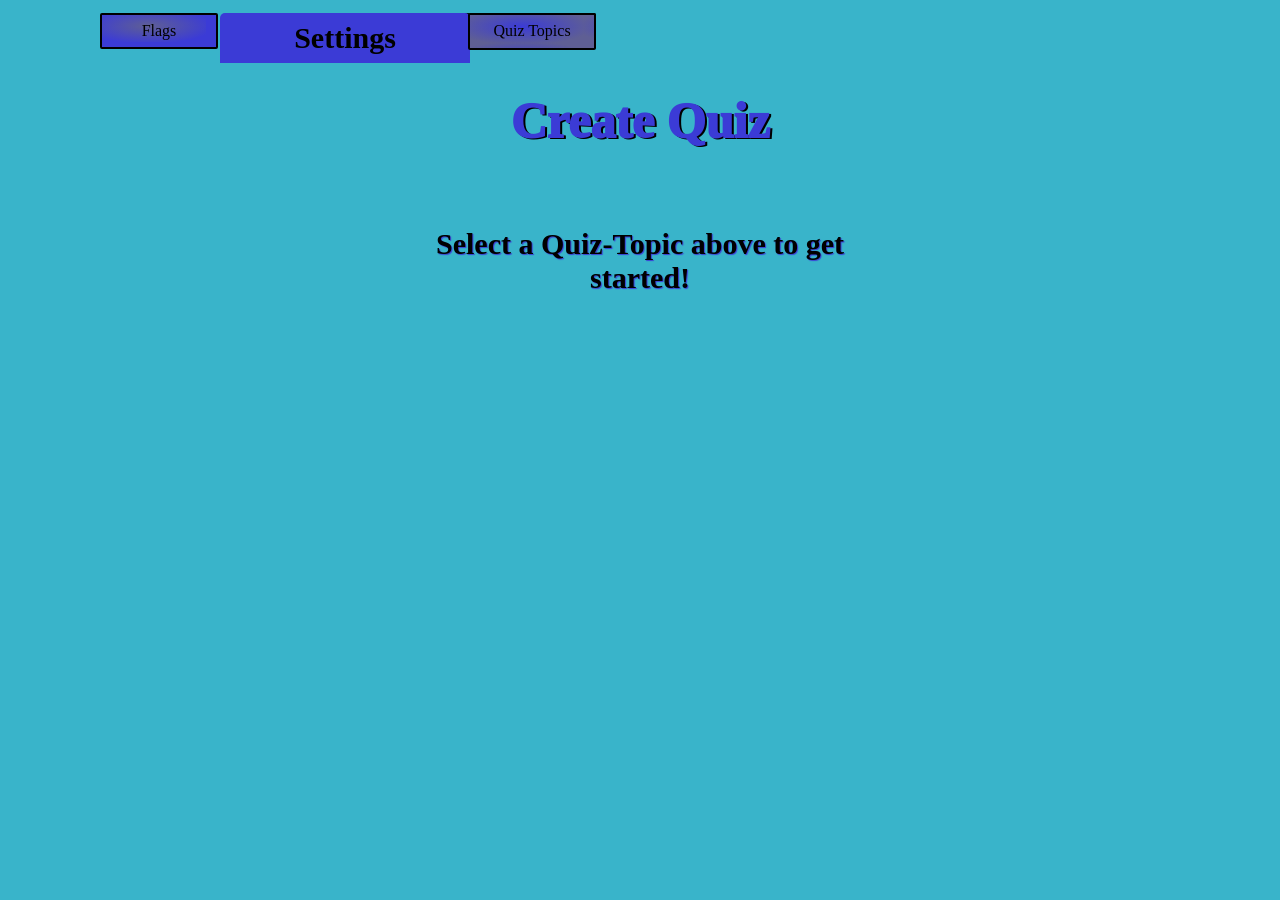
==== index.html @ 402f78c0 "Update index.html" ====
<!DOCTYPE html>
<html>
    <head>
        <title>
            Geography Quiz
        </title>
        <script type="module" src="./js/quizController.js" defer>
        </script>
        <script type="module">
            import languagePack from "./js/settings/languagePack.js";
            import updateLang from "./js/updateLang.js";

            updateLang(languagePack, (localStorage.getItem("langPref") || "english"));
        </script>
        <link rel="stylesheet" id="theme-settings">
        <link rel="stylesheet" href="./css/styles.css">
    </head>
    <body>
        <header>
            <div>
                <div id="settings">
                    <div id="settings-button">
                        Settings
                    </div>
                    <ul id="settings-ul" class="invisible">
                        <li>
                            <div id="themes-button">Themes</div>
                            <ul id="themes-ul" class="invisible">
                                <li id="base-theme">Base Theme</li>
                                <li id="sunset-theme">Sunset Theme</li>
                            </ul>
                        </li>
                        <li>
                            <div id="languages-button">Languages</div>
                            <ul id="languages-ul" class="invisible">
                                <li id="lang-en">English</li>
                                <li id="lang-de">Deutsch</li>
                            </ul>
                        </li>
                    </ul>
                </div>
            </div>
            <nav>
                <div id="expand-topics">
                    Quiz Topics
                </div >
                <div id="cover">
                    <div id="actual-cover" >
                    </div>
                    <ul id="topics-ul" class="covered">
                        <li id="flag" class="quiz-link">Flags</li>
                        <li id="capital" class="quiz-link">Capitals</li>
                        <li id="population" class="quiz-link">Population</li>
                        <li id="area" class="quiz-link">Area</li>
                    </ul>
                </div>
            </nav>
        </header>
        <main>
            <div id="content-wrapper">
                <div id="create-quiz-container">
                    <form id="create-form" action="" method="POST">
                        <table>
                            <thead>
                                <tr>
                                    <th id="create">Create Quiz</th>
                                </tr>
                            </thead>
                            <tbody>
                                <tr><td><p id="select-above">Select a Quiz-Topic above to get started!</p></td></tr>
                            </tbody>
                        </table>
                    </form>
                </div>
                <div id="quiz-container">

                </div>
            </div>
        </main>
    </body>
</html>
---- css/styles.css ----
body{
    background-color: var(--secondaryColor);
}

*{
    font-family: var(--font);
}

nav{
    width: auto;
    display: flex;
}

ul{
    list-style: none;
    padding: 0px;
    margin: 0px;
    display: flex;
    justify-content: space-between
}

#topics-ul > li{
    padding: var(--navLinkPadding);
    margin: var(--navLinkMargin);
    border: var(--navLinkBorderSize) solid var(--linkBorderColor);
    width: 30%;
    min-width: 100px;
    text-align: center;
    
    background: var(--navLinkBg);
    background-repeat: no-repeat;
    background-position: -10px -5px;
    background-color: var(--mainColor);
    border-radius: 2px;
    transition: 0.2s ease-in-out;
}

#topics-ul > li:hover{
    cursor: pointer;
    transform: scale(110%);
    transition: 0.2s ease-in-out;
}

#topics-ul > li:active{
  border-color: var(--navLinkShadowColor);
}


header{
    display: flex;
    justify-content: center;
}

header > div{
    text-align: center;
    margin-right: 5%;
    margin-top: calc(var(--navLinkBorderSize) + var(--navLinkPadding) + var(--navLinkMargin));
    font-weight: bold;
    font-size: 30px;
}


.on{
    background-color: var(--mainColor);
}

#create-form td:has(#continent-settings){
    display: flex;
    flex-direction: column-reverse;
}

#continent-settings{
    text-align: center
}

#continent-settings > div{
    padding: 2px;
    width: 30%;
    margin: 5px auto;
    border: 2px solid var(--linkBorderColor);
    transition: 0.2s ease-in-out;
    
}

#continent-settings > div:hover{
    cursor: pointer;
    background-color: var(--navLinkShadowColor);
}

#create-form td{
   display: flex;
   flex-direction: row-reverse;
    justify-content: center;
}

tbody span{
    align-items: center;
    display: flex;
    padding: 5px;
}

#create-form label{
     margin: 5px 20px 5px 5px;
}

#create-form{
    width: 445.3px;
    margin: 0 auto;
    margin-top: 7%;
}

th{
    font-weight: 1000;
    font-size: 50px;
    padding-bottom: 10%;
    color: var(--mainColor);
    text-shadow: 2px 1px 0px black
}

select{
    background-color: var(--mainColor);
}

input[type=range]{
    -webkit-appearance: none;
    appearance: none;
    width: 50%;
    background-color: transparent;
}

input[type="range"]::-webkit-slider-thumb {
  -webkit-appearance: none;
  background: var(--mainColor);
  height: 13px;
  width: 13px;
  margin-top: -4px;
  transform: rotate(45deg);
  border: 1px solid black;
}

input[type="range"]::-webkit-slider-runnable-track {
    height: 5px;
    background: var(--mainColor);
    width: 40%;
}

button, input[type=submit]{
    border: 0px;
    padding: 5px;
    margin: 10px;
    background-color: var(--mainColor);
    border-radius: 2px;
}

button:hover, input[type=submit]:hover{
    box-shadow: 2px 2px 5px black inset;
    cursor: pointer;
}

#quiz-question{
    text-align: center;
    min-height: 200px;
    display: flex;
    align-items: center;
    justify-content: center;
    text-align: center;
    font-weight: bold;
    font-size: 50px;
    text-shadow: 1px 1px 1px var(--mainColor);
}

#quiz-container{
    width: 800px;
    margin: 0 auto;
    display: flex;
    flex-direction: column;
    align-items: center;
      margin-top: 7%;
}

#details-container{
    display: flex;
    flex-direction: column;
    align-items: center;
  
}
#past-questions-container{
    display: flex;
    justify-content: space-evenly;
}
#correct-questions-container{
    width: 20%;
    text-align: center;
    position: static;
}

#wrong-questions-container{
    width: 20%;
    text-align: center;
}

#quiz-heading{
    text-align: center;
    font-size: 50px;
    color: var(--mainColor);
    text-shadow: 2px 1px 0px black
}

#question-box{
    font-size: 50px;
    display: flex;
    padding: 10px;
    gap: 15px;
}

#answer-box{
    display: flex;
    flex-direction: row;
    flex-wrap: wrap;
    width: 850px;
    height: 270px;
    margin: 0 auto;
}

#answer-box > div{
    width: 387.6px;
    border: 2px solid black;
    display: flex;
    font-size: 30px;
    padding: 30px 0;
    justify-content: center;
    align-items: center;
    transition: 0.1s;
    text-align: center;
    margin: 16.7px;
    background-repeat: no-repeat;
    background-size: contain;
}

#answer-box > div:not(.type-in-div):hover{
    cursor: pointer;
    transform: scale(105%);
    box-shadow: 1px 1px 5px black;
}

select{
    border: 0px;
}

#answer-box:has(#create-new-button){
    width: 100%;
    height: 10%;
    justify-content: center;
}

#create-form table{
    margin: 0 auto;
}

#create-form p{
    font-size: 30px;
    text-align: center;
    font-weight: bold;
    text-shadow: 1px 1px 1px var(--mainColor);
}

#quiz-time{
    text-align: center;
    font-family: "Courier New"
}

#block-container{
    position: absolute;
    width: 870px !important;
    background-color: var(--mainColor);
    border: 0px !important;
    height: 300px;
    text-align: center;
    margin: 5px auto !important;
    font-size: 50px !important;
}

#answer-box > .type-in-div{
    border: 0px;
}

#settings{
    display: flex;
    flex-direction: column;
    left: 70px;
    width: 250px;
    position: relative;
    z-index: 3;
}

#themes-ul{
    display: flex;
    flex-direction: column;
}

#languages-ul{
    display: flex;
    flex-direction: column;
}

#settings-ul{
    display: flex;
    flex-direction: column;
    font-weight: 500;
    font-size: 20px;
}

#settings-ul div{
    font-size: 25px;
    padding: 5px;
}

#settings-ul li{
    padding: 2px;
}

#settings div{
    background-color: var(--mainColor);
    margin: 0px;
    border: 0px;
    padding: 8px;
}

#settings li{
    margin: 0px;
    border: 0px;
    padding: 0px;
}

#settings-ul div{
    background-color: var(--navLinkShadowColor);
    /*border: 1.5px solid;*/
}

#settings-ul div:hover{
    box-shadow: 0px 0px 6px 0.1px black inset;
    cursor: pointer;
}

#settings-ul li li{
    background-color: var(--tertiaryColor);
    padding: 2px;
    border-bottom: 1px solid;
    border-left: 1px solid;
    border-right: 1px solid;
}

#settings-ul li li:hover{
    box-shadow: 0px 0px 10px 0.4px black inset;
    cursor: pointer;
}

#settings-button{
    border-radius: 5px 5px 0px 0px;
}

#settings-button:hover{
    box-shadow: 0px 0px 10px 0.4px black inset;
    cursor: pointer;
}

.invisible{
    display: none !important;
}

#expand-topics{
    padding: var(--navLinkPadding);
    margin: var(--navLinkMargin);
    border: var(--navLinkBorderSize) solid var(--linkBorderColor);
    width: 30%;
    min-width: 110px;
    margin-right: 30px;
    text-align: center;
    background: var(--navLinkRevBg);
    background-position: -10px -5px;
    background-color: var(--mainColor);
    border-radius: 2px;
    transition: 0.2s ease-in-out;
    position: relative;
    z-index: 3;
}

nav ul{
    transition: 1s;
    position: relative;
    transform: translate(-530px);
}

nav{
    height: 45px;

}

header{
    align-items: center;
}

#settings-ul{
    position: absolute;
    margin-top: 52px;
    width: 250px;
}

#cover{
    background-color: var(--secondaryColor);
    position: relative;
}

#actual-cover{
    position: absolute;
    z-index: 2;
    width: 100%;
    height: 100%;
    background-color: var(--secondaryColor);
}


header{
    align-items: center;
    position: fixed;
    top: 0;
    left: 0;
    width: 100%;
}

.covered{
    transform: translate(-530px);
}
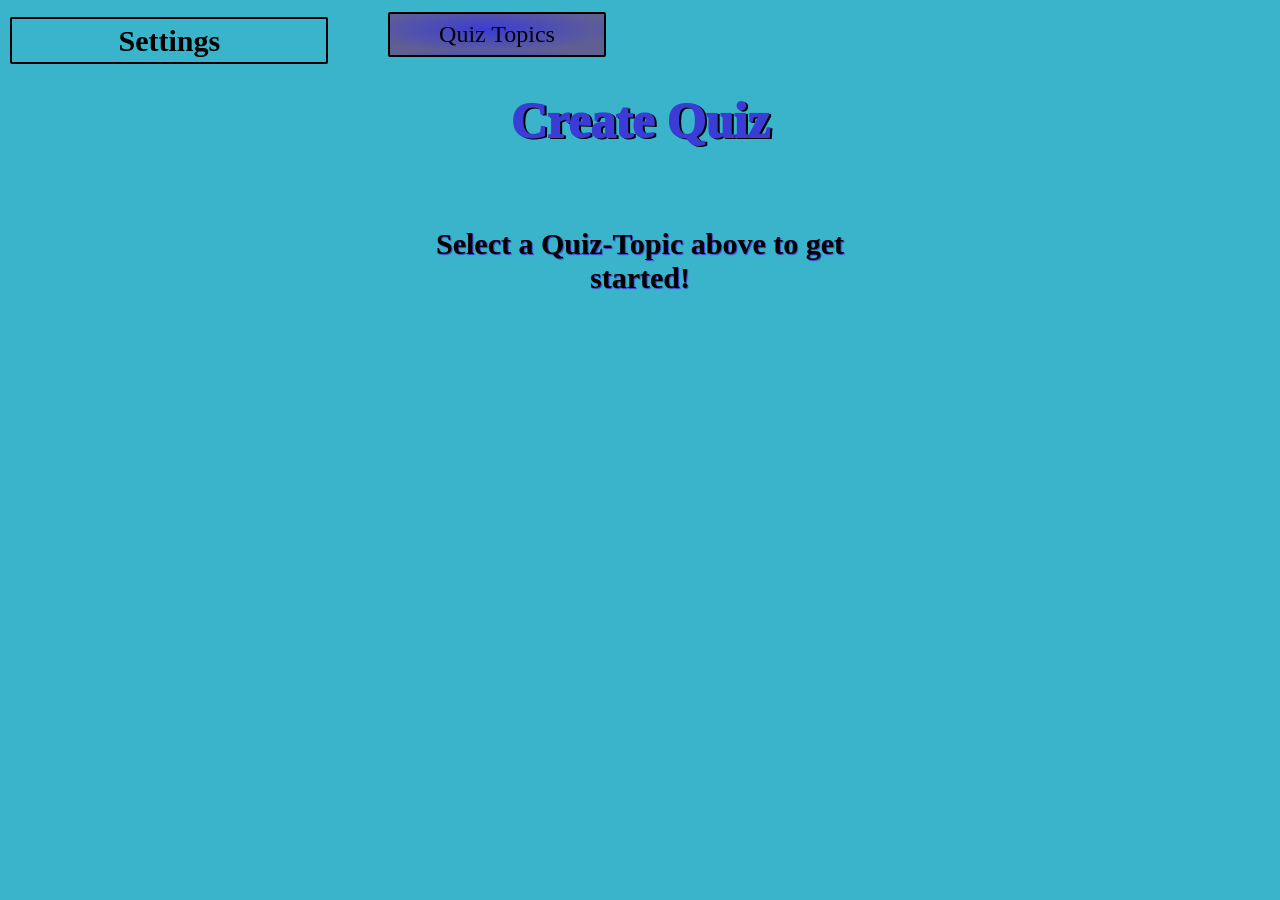
==== commit 63760169: "Button and stuff" ====
--- a/index.html
+++ b/index.html
@@ -24,14 +24,14 @@
                     </div>
                     <ul id="settings-ul" class="invisible">
                         <li>
-                            <div id="themes-button">Themes</div>
+                            <div id="themes-button" class="settings-1">Themes</div>
                             <ul id="themes-ul" class="invisible">
                                 <li id="base-theme">Base Theme</li>
                                 <li id="sunset-theme">Sunset Theme</li>
                             </ul>
                         </li>
                         <li>
-                            <div id="languages-button">Languages</div>
+                            <div id="languages-button" class="settings-1">Languages</div>
                             <ul id="languages-ul" class="invisible">
                                 <li id="lang-en">English</li>
                                 <li id="lang-de">Deutsch</li>
--- a/css/styles.css
+++ b/css/styles.css
@@ -292,6 +292,7 @@
     width: 250px;
     position: relative;
     z-index: 3;
+    left: 2%;
 }
 
 #themes-ul{
@@ -320,7 +321,7 @@
     padding: 2px;
 }
 
-#settings div{
+.settings-1{
     background-color: var(--mainColor);
     margin: 0px;
     border: 0px;
@@ -357,7 +358,18 @@
 }
 
 #settings-button{
-    border-radius: 5px 5px 0px 0px;
+    height: 29px;
+    width: 20%;
+    min-width: 300px;
+    max-width: 350px;
+    padding: var(--navLinkPadding);
+    margin: var(--navLinkMargin);
+    border: var(--navLinkBorderSize) solid var(--linkBorderColor);
+    border-radius: 2px;
+    display: flex;
+    align-items: center;
+    justify-content: center;
+
 }
 
 #settings-button:hover{
@@ -373,8 +385,9 @@
     padding: var(--navLinkPadding);
     margin: var(--navLinkMargin);
     border: var(--navLinkBorderSize) solid var(--linkBorderColor);
-    width: 30%;
-    min-width: 110px;
+    width: 20%;
+    min-width: 200px;
+    max-width: 250px;
     margin-right: 30px;
     text-align: center;
     background: var(--navLinkRevBg);
@@ -389,7 +402,6 @@
 nav ul{
     transition: 1s;
     position: relative;
-    transform: translate(-530px);
 }
 
 nav{
@@ -418,6 +430,7 @@
     width: 100%;
     height: 100%;
     background-color: var(--secondaryColor);
+    transform: translate(-530px);
 }
 
 
@@ -430,5 +443,28 @@
 }
 
 .covered{
-    transform: translate(-530px);
-}+    transform: translate(-730px);
+}
+
+header > div{
+    width: 30%;
+}
+
+nav{
+    width: 70%;
+    font-size: 1.5rem;
+}
+
+
+nav{
+    height: auto;
+}
+
+#topics-ul > li{
+    min-width: 150px;
+}
+
+#actual-cover{
+    transform: translateX(-730px)
+}
+
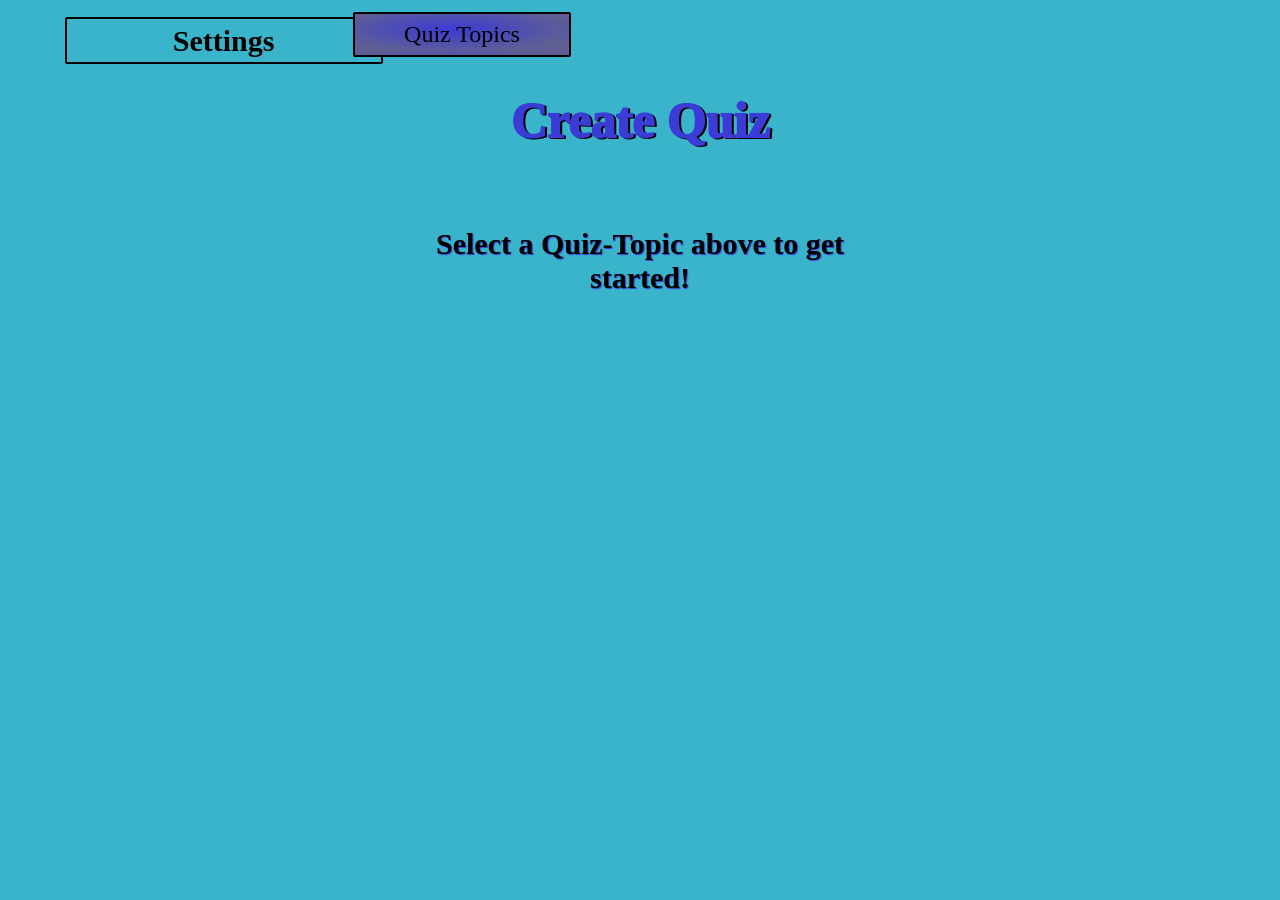
==== commit 89ed07c2: "Update index.html" ====
--- a/index.html
+++ b/index.html
@@ -17,29 +17,27 @@
     </head>
     <body>
         <header>
-            <div>
-                <div id="settings">
-                    <div id="settings-button">
-                        Settings
-                    </div>
-                    <ul id="settings-ul" class="invisible">
-                        <li>
-                            <div id="themes-button" class="settings-1">Themes</div>
-                            <ul id="themes-ul" class="invisible">
-                                <li id="base-theme">Base Theme</li>
-                                <li id="sunset-theme">Sunset Theme</li>
-                            </ul>
-                        </li>
-                        <li>
-                            <div id="languages-button" class="settings-1">Languages</div>
-                            <ul id="languages-ul" class="invisible">
-                                <li id="lang-en">English</li>
-                                <li id="lang-de">Deutsch</li>
-                            </ul>
-                        </li>
-                    </ul>
+            <div id="settings">
+                <div id="settings-button">
+                    Settings
                 </div>
-            </div>
+                <ul id="settings-ul" class="invisible">
+                    <li>
+                        <div id="themes-button" class="settings-1">Themes</div>
+                        <ul id="themes-ul" class="invisible">
+                            <li id="base-theme">Base Theme</li>
+                            <li id="sunset-theme">Sunset Theme</li>
+                        </ul>
+                    </li>
+                    <li>
+                        <div id="languages-button" class="settings-1">Languages</div>
+                        <ul id="languages-ul" class="invisible">
+                            <li id="lang-en">English</li>
+                            <li id="lang-de">Deutsch</li>
+                        </ul>
+                    </li>
+                </ul>
+                </div>
             <nav>
                 <div id="expand-topics">
                     Quiz Topics
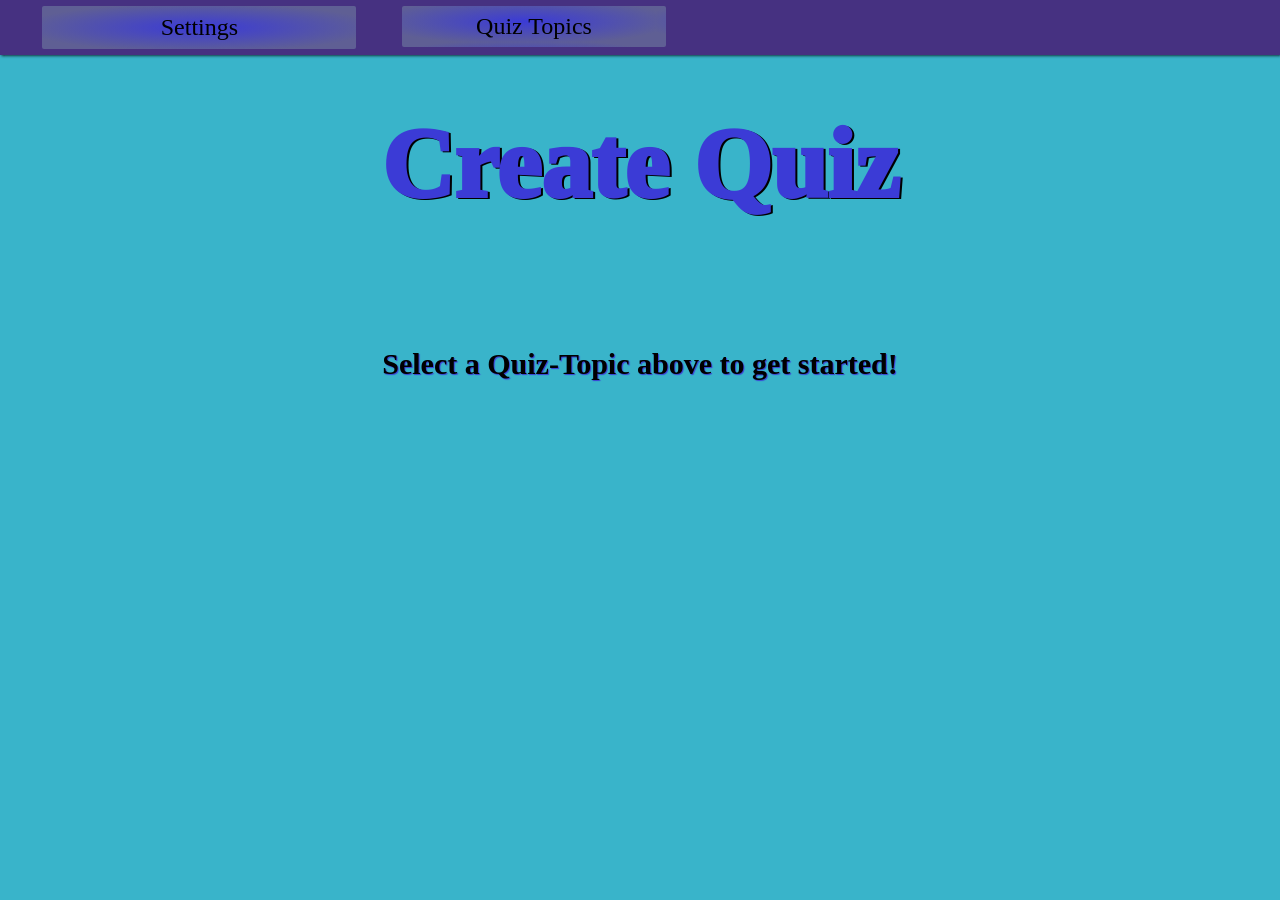
==== commit dab15926: "check for impossible quiz" ====
--- a/index.html
+++ b/index.html
@@ -73,7 +73,13 @@
                 <div id="quiz-container">
 
                 </div>
+                <div id="extra-div">
+
+                </div>
             </div>
         </main>
+        <footer>
+            
+        </footer>
     </body>
 </html>
--- a/css/styles.css
+++ b/css/styles.css
@@ -23,7 +23,7 @@
 #topics-ul > li{
     padding: var(--navLinkPadding);
     margin: var(--navLinkMargin);
-    border: var(--navLinkBorderSize) solid var(--linkBorderColor);
+   /* border: var(--navLinkBorderSize) solid var(--linkBorderColor);*/
     width: 30%;
     min-width: 100px;
     text-align: center;
@@ -33,29 +33,26 @@
     background-position: -10px -5px;
     background-color: var(--mainColor);
     border-radius: 2px;
+    transition: transform 0.2s ease-in-out, box-shadow 0.2s ease-in-out;
+    opacity: 1;
+}
+
+#topics-ul > li:hover{
+    cursor: pointer;
+    transform: scale(105%);
+    box-shadow: 0px 0px 10px 0.4px black inset;
     transition: 0.2s ease-in-out;
 }
 
-#topics-ul > li:hover{
-    cursor: pointer;
-    transform: scale(110%);
-    transition: 0.2s ease-in-out;
-}
-
 #topics-ul > li:active{
-  border-color: var(--navLinkShadowColor);
-}
-
-
-header{
-    display: flex;
-    justify-content: center;
-}
+  transform: scale(100%);
+}
+
+
 
 header > div{
     text-align: center;
     margin-right: 5%;
-    margin-top: calc(var(--navLinkBorderSize) + var(--navLinkPadding) + var(--navLinkMargin));
     font-weight: bold;
     font-size: 30px;
 }
@@ -65,54 +62,55 @@
     background-color: var(--mainColor);
 }
 
-#create-form td:has(#continent-settings){
-    display: flex;
-    flex-direction: column-reverse;
-}
-
 #continent-settings{
-    text-align: center
+    text-align: center;
+    width: 30%;
 }
 
 #continent-settings > div{
     padding: 2px;
-    width: 30%;
+    width: 100%;
     margin: 5px auto;
     border: 2px solid var(--linkBorderColor);
     transition: 0.2s ease-in-out;
     
 }
 
-#continent-settings > div:hover{
+#continent-settings > div.off:hover{
     cursor: pointer;
     background-color: var(--navLinkShadowColor);
+}
+
+#continent-settings > div.on:hover{
+    cursor: pointer;
 }
 
 #create-form td{
    display: flex;
    flex-direction: row-reverse;
-    justify-content: center;
+    justify-content: flex-end;
 }
 
 tbody span{
     align-items: center;
-    display: flex;
-    padding: 5px;
+    width: 35%
+
 }
 
 #create-form label{
-     margin: 5px 20px 5px 5px;
+     width: 35%;
 }
 
 #create-form{
-    width: 445.3px;
+    width: 100%;
     margin: 0 auto;
     margin-top: 7%;
 }
 
 th{
     font-weight: 1000;
-    font-size: 50px;
+    font-size: 100px;
+    text-align: center;
     padding-bottom: 10%;
     color: var(--mainColor);
     text-shadow: 2px 1px 0px black
@@ -124,8 +122,8 @@
 
 input[type=range]{
     -webkit-appearance: none;
-    appearance: none;
-    width: 50%;
+    appearance: none; 
+    width: 25%;
     background-color: transparent;
 }
 
@@ -171,12 +169,17 @@
 }
 
 #quiz-container{
-    width: 800px;
+    font-size: 1.5rem;
+    width: max(40%, 800px);
     margin: 0 auto;
     display: flex;
     flex-direction: column;
     align-items: center;
-      margin-top: 7%;
+    margin-top: 7%;
+}
+
+#quiz-container button{
+    font-size: 1.5rem;
 }
 
 #details-container{
@@ -210,8 +213,8 @@
 #question-box{
     font-size: 50px;
     display: flex;
+    flex-direction: column;
     padding: 10px;
-    gap: 15px;
 }
 
 #answer-box{
@@ -238,7 +241,7 @@
     background-size: contain;
 }
 
-#answer-box > div:not(.type-in-div):hover{
+#answer-box > div:not(.type-in-div):not(#block-container):hover{
     cursor: pointer;
     transform: scale(105%);
     box-shadow: 1px 1px 5px black;
@@ -256,6 +259,9 @@
 
 #create-form table{
     margin: 0 auto;
+    width: max(40%, 799px);
+    font-size: 1.5rem !important;
+    border-spacing: 1rem;
 }
 
 #create-form p{
@@ -272,13 +278,21 @@
 
 #block-container{
     position: absolute;
-    width: 870px !important;
+    width: 100% !important;
+    height: 100% !important;
     background-color: var(--mainColor);
     border: 0px !important;
-    height: 300px;
-    text-align: center;
-    margin: 5px auto !important;
+    text-align: center;
+    margin: 0px !important;
     font-size: 50px !important;
+    position: absolute;
+    left: 0;
+    top: 0;
+    opacity: 0.9;
+}
+
+#block-container:hover{
+    cursor: pointer;
 }
 
 #answer-box > .type-in-div{
@@ -292,7 +306,7 @@
     width: 250px;
     position: relative;
     z-index: 3;
-    left: 2%;
+    left: 3%;
 }
 
 #themes-ul{
@@ -347,9 +361,6 @@
 #settings-ul li li{
     background-color: var(--tertiaryColor);
     padding: 2px;
-    border-bottom: 1px solid;
-    border-left: 1px solid;
-    border-right: 1px solid;
 }
 
 #settings-ul li li:hover{
@@ -364,11 +375,14 @@
     max-width: 350px;
     padding: var(--navLinkPadding);
     margin: var(--navLinkMargin);
-    border: var(--navLinkBorderSize) solid var(--linkBorderColor);
+   /* border: var(--navLinkBorderSize) solid var(--linkBorderColor);*/
     border-radius: 2px;
     display: flex;
     align-items: center;
     justify-content: center;
+    background: var(--navLinkRevBg);
+    font-weight: normal;
+    font-size: 24px;
 
 }
 
@@ -384,10 +398,8 @@
 #expand-topics{
     padding: var(--navLinkPadding);
     margin: var(--navLinkMargin);
-    border: var(--navLinkBorderSize) solid var(--linkBorderColor);
-    width: 20%;
-    min-width: 200px;
-    max-width: 250px;
+   /* border: var(--navLinkBorderSize) solid var(--linkBorderColor);*/
+    width: 250px;
     margin-right: 30px;
     text-align: center;
     background: var(--navLinkRevBg);
@@ -400,17 +412,13 @@
 }
 
 nav ul{
-    transition: 1s;
     position: relative;
+    transition: transform 0.2s ease, opacity 0.2s ease !important;
 }
 
 nav{
     height: 45px;
 
-}
-
-header{
-    align-items: center;
 }
 
 #settings-ul{
@@ -433,38 +441,161 @@
     transform: translate(-530px);
 }
 
+.covered{
+    transform: translate(-730px);
+    opacity: 0;
+}
+
+header > div{
+    width: 30%;
+}
+
+nav{
+    width: 70%;
+    font-size: 1.5rem;
+}
+
+
+nav{
+    height: auto;
+}
+
+#topics-ul > li{
+    min-width: 150px;
+}
+
+#actual-cover{
+    transform: translateX(-730px)
+}
+
 
 header{
+    background-color: var(--tertiaryColor);
+    box-shadow: 1px 1px 3px 0.3px;
     align-items: center;
     position: fixed;
     top: 0;
     left: 0;
     width: 100%;
-}
-
-.covered{
-    transform: translate(-730px);
-}
-
-header > div{
-    width: 30%;
-}
-
-nav{
-    width: 70%;
+    align-items: center;
+    display: flex;
+    justify-content: flex-start;
+    padding: 2px 0px;
+}
+
+#cover, #actual-cover{
+    background-color: var(--tertiaryColor);
+}
+
+#settings{
+    min-width: 333px;
+}
+
+
+.settings-1{
+    min-width: calc(300px + var(--navLinkPadding) + var(--navLinkBorderSize));
+    max-width: 350px;
+    margin-left: calc(var(--navLinkMargin)/2);
+    box-shadow: 1px 1px 3px 0.3px;
+    background: var(--navLinkBg)
+}
+
+#themes-ul > li, #languages-ul > li{
+    border: 0px !important;
+    height: 40px;
+    display: flex;
+    align-items: center;
+    justify-content: center;
+}
+
+
+#themes-ul > li:not(:last-child), #languages-ul > li:not(:last-child){
+    border-bottom: 1px solid black !important;
+}
+
+
+#themes-ul, #languages-ul{
+    justify-content: center;
+    min-width: 300px;
+    box-shadow: 1px 1px 3px 0.3px;
+    margin-left: 2px;
+}
+
+#num-questions-show{
+    padding: 0px;
+    background-color: var(--secondaryColor);
+    border: 0px;
+    text-align: center;
+}
+
+#block-container:hover{
+    transform: scale(100%);
+}
+
+
+
+#create-form td:has(p){
+    justify-content: center;
+}
+
+#input-bar-container{
+    margin: 0px !important;
+    width: 65% !important;
+}
+
+#type-in-response{
+    width: 35% !important;
+    margin: 0px !important;
+
+}
+
+#create-form input, #create-form select{
     font-size: 1.5rem;
 }
 
-
-nav{
-    height: auto;
-}
-
-#topics-ul > li{
-    min-width: 150px;
-}
-
-#actual-cover{
-    transform: translateX(-730px)
-}
-
+#type-in-input{
+    width: 50% !important;
+    font-size: 1.5rem;
+}
+
+#type-in-submit{
+    width: 230px;
+}
+
+
+@media screen and (max-width: 1340px) {
+    #topics-ul{
+        flex-direction: column;
+        position: absolute;
+        transform: translateY(30px);
+        background-color: var(--secondaryOpaque);
+        box-shadow: 1px 1px 3px 0.3px;
+        border-radius: 2px;
+        width: 250px !important;
+        margin: 5px;
+        padding: var(--navLinkPadding);
+        justify-content: center;
+        align-items: center;
+
+    }
+
+    .quiz-link{
+        width: 230px !important;
+    }
+
+    .covered{
+        transform: translateY(-300px)  !important;
+        opacity: 0;
+    }
+
+    #expand-topics{
+        position: absolute;
+        top: 0;
+        margin: 5px;
+        margin-top: 5.5px;
+    }
+}
+
+#expand-topics:hover, select:hover{
+    cursor: pointer;
+}
